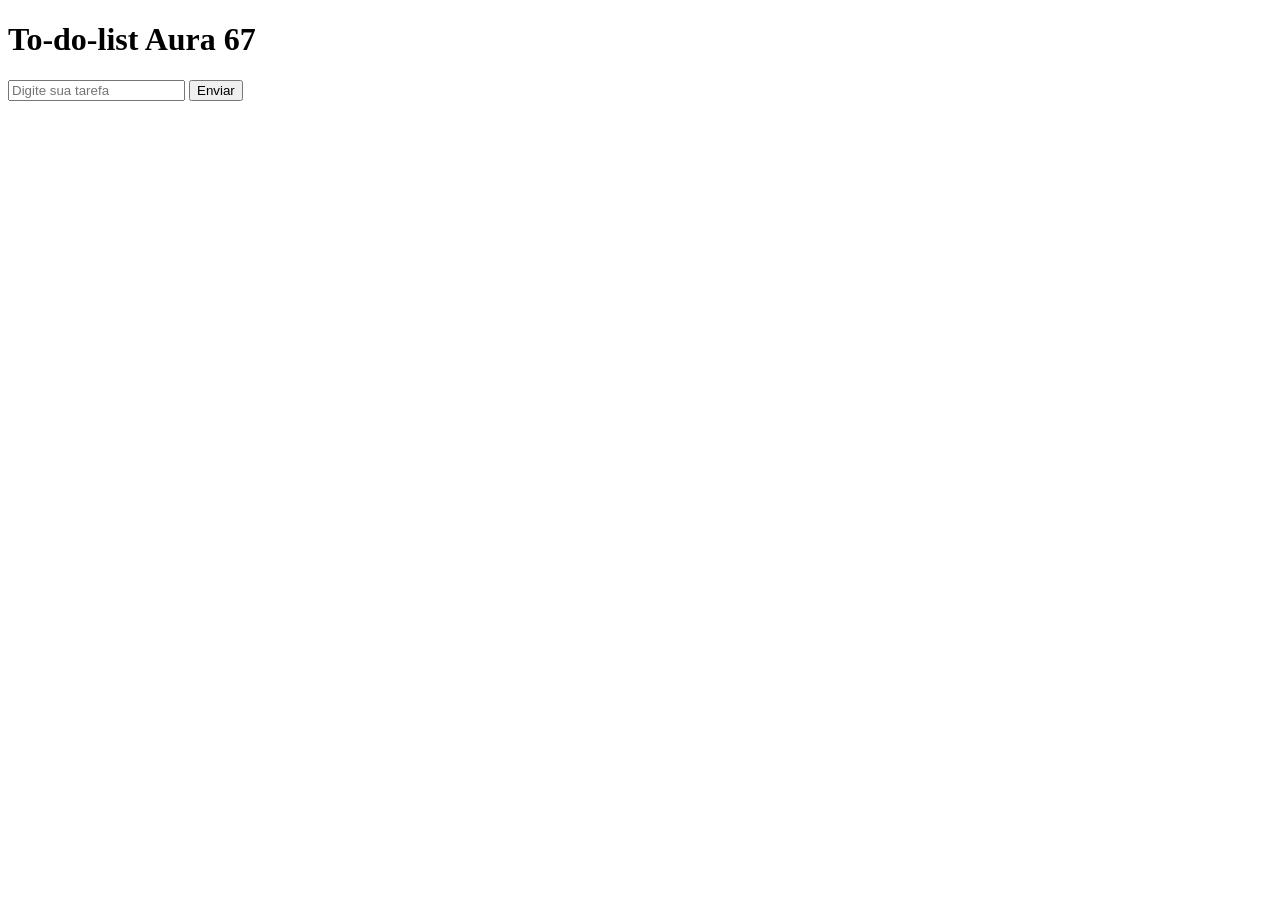
==== projetos/projeto-06/index.html @ 4673a5e7 "projeto 6" ====
<!DOCTYPE html>
<html lang="en">
<head>
    <meta charset="UTF-8">
    <meta name="viewport" content="width=device-width, initial-scale=1.0">
    <title>Document</title>
    <link rel="stylesheet" href="style.css">
</head>
<body>
    
<h1>To-do-list Aura 67</h1>
<input type="text" class="inputText" placeholder="Digite sua tarefa"/>
<button class="btnEnviar">Enviar</button>
<ul class="lista"></ul>

    <script src="script.js"></script>
</body>
</html>
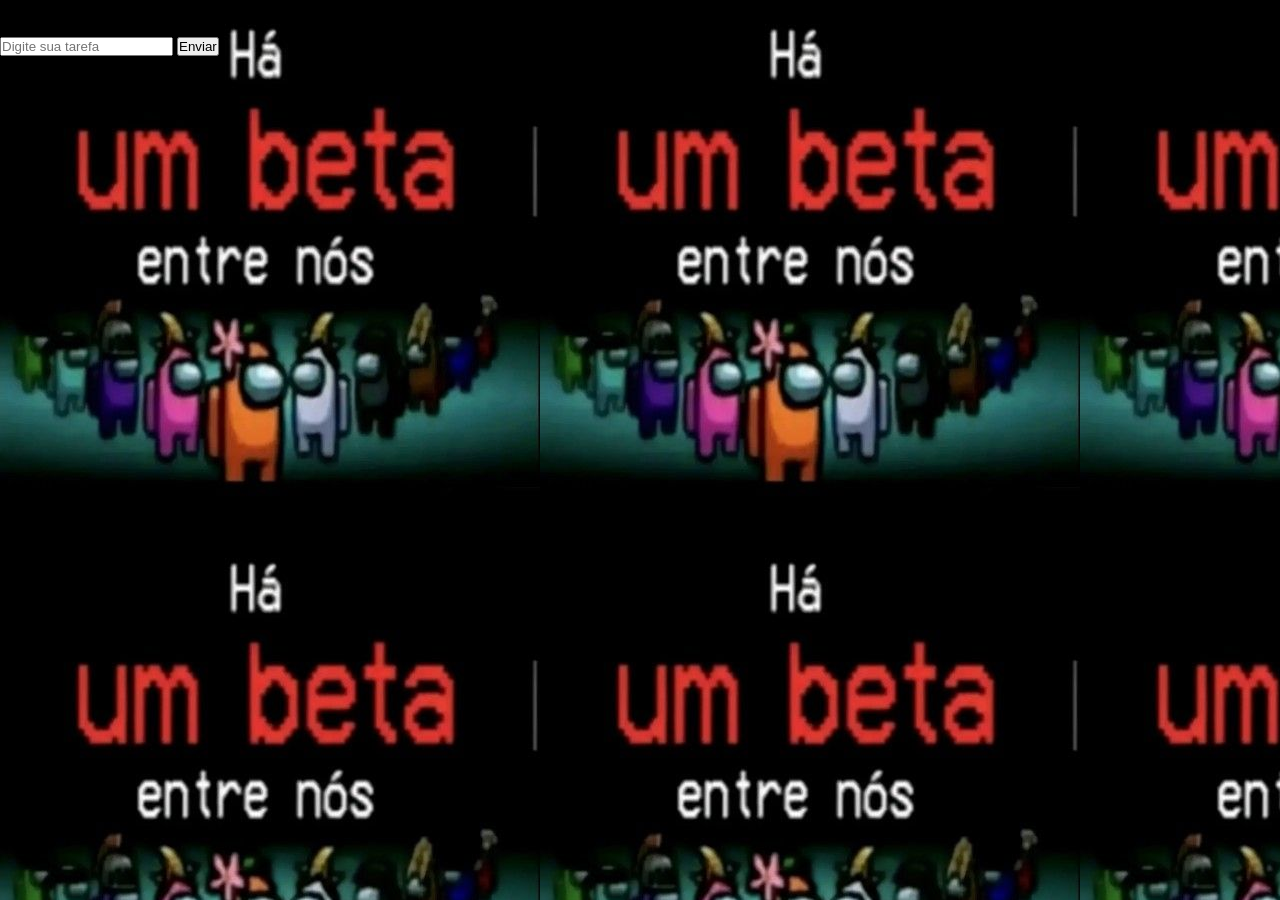
==== commit 6eda0e66: "projeto 06" ====
--- a/projetos/projeto-06/index.html
+++ b/projetos/projeto-06/index.html
@@ -15,4 +15,4 @@
 
     <script src="script.js"></script>
 </body>
-</html>+</html> 
--- a/projetos/projeto-06/style.css
+++ b/projetos/projeto-06/style.css
@@ -0,0 +1,13 @@
+* {
+    margin: 0;
+    padding: 0;
+    box-sizing: border-box;
+}
+
+body {
+    background-image:url(./assets/beta.jpg);
+}
+
+ul {
+    color: white    ;
+}
